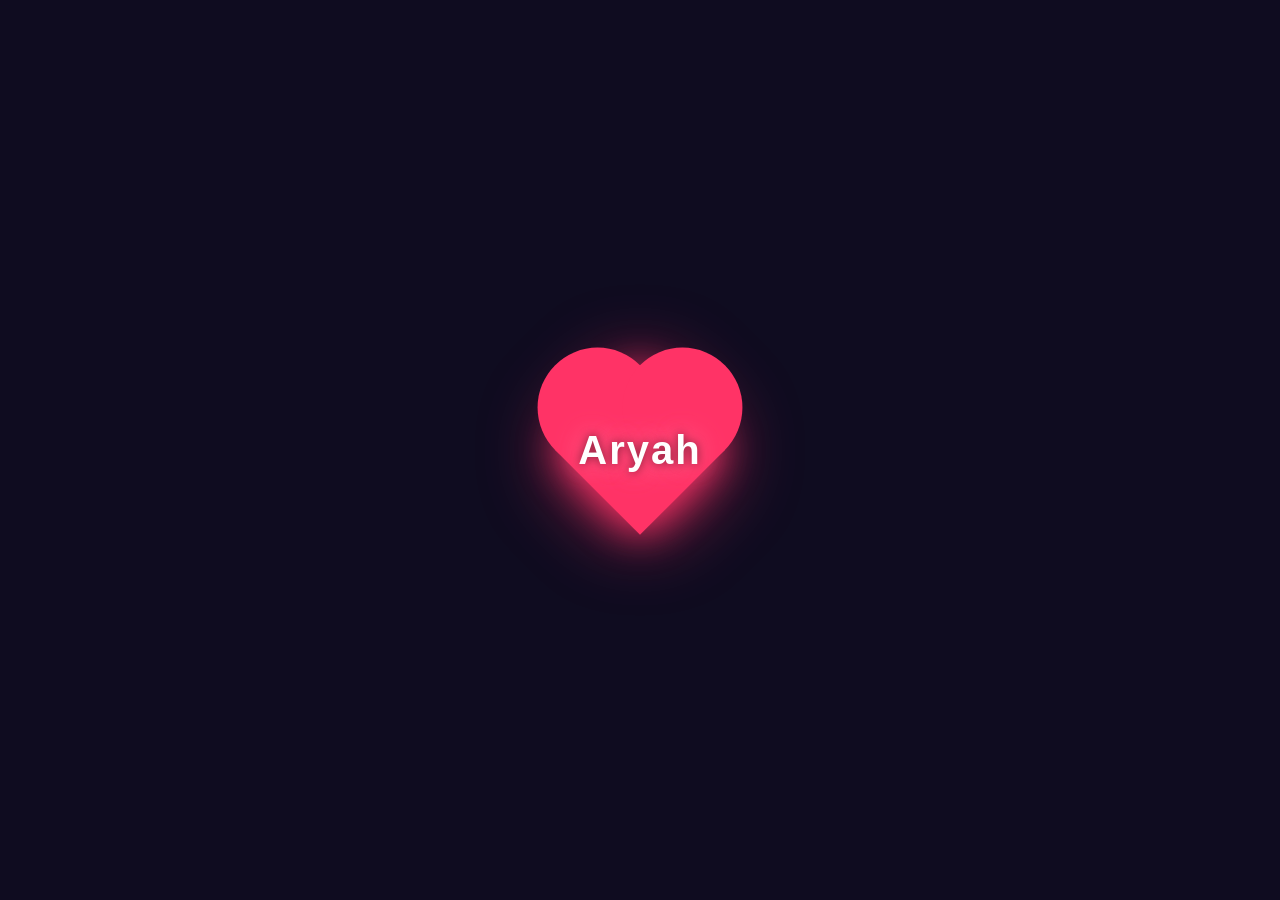
==== aryah.html @ 9f1c4642 "Add HTML structure for Love Animation page" ====
<!DOCTYPE html>
<html lang="id">
<head>
  <meta charset="UTF-8">
  <meta name="viewport" content="width=device-width, initial-scale=1.0">
  <title>Love Animation - Aryah</title>
  <style>
    * {
      margin: 0;
      padding: 0;
      box-sizing: border-box;
    }

    body {
      height: 100vh;
      display: flex;
      justify-content: center;
      align-items: center;
      background: #0f0c20;
      overflow: hidden;
      font-family: 'Poppins', 'Segoe UI', Tahoma, Geneva, Verdana, sans-serif;
    }

    /* Container Utama */
    .container {
      position: relative;
      display: flex;
      flex-direction: column;
      align-items: center;
      justify-content: center;
    }

    /* Animasi Hati (Love) */
    .heart {
      position: relative;
      width: 120px;
      height: 120px;
      background-color: #ff3366;
      transform: rotate(-45deg);
      animation: beat 1.2s infinite ease-in-out;
      box-shadow: 0 0 40px #ff3366, 0 0 80px #ff3366;
    }

    .heart::before,
    .heart::after {
      content: "";
      position: absolute;
      width: 120px;
      height: 120px;
      background-color: #ff3366;
      border-radius: 50%;
    }

    .heart::before {
      top: -60px;
      left: 0;
    }

    .heart::after {
      left: 60px;
      top: 0;
    }

    /* Teks Nama "Aryah" */
    .name {
      position: absolute;
      z-index: 10;
      font-size: 2.5rem;
      font-weight: 700;
      color: #ffffff;
      text-shadow: 0 0 10px rgba(0, 0, 0, 0.5),
                   0 0 20px #ff3366,
                   0 0 30px #ff99bb;
      letter-spacing: 2px;
      animation: pulseText 1.2s infinite ease-in-out;
      pointer-events: none;
    }

    /* Keyframes Animasi Heartbeat */
    @keyframes beat {
      0% {
        transform: rotate(-45deg) scale(1);
      }
      25% {
        transform: rotate(-45deg) scale(1.15);
      }
      30% {
        transform: rotate(-45deg) scale(1.05);
      }
      45% {
        transform: rotate(-45deg) scale(1.25);
      }
      70% {
        transform: rotate(-45deg) scale(1);
      }
      100% {
        transform: rotate(-45deg) scale(1);
      }
    }

    /* Keyframes Animasi Teks */
    @keyframes pulseText {
      0%, 100% {
        transform: scale(1);
      }
      25% {
        transform: scale(1.1);
      }
      45% {
        transform: scale(1.18);
      }
    }

    /* Partikel Hati Kecil Berterbangan */
    .particle {
      position: absolute;
      width: 15px;
      height: 15px;
      background-color: #ff6699;
      transform: rotate(-45deg);
      opacity: 0;
      animation: floatUp 4s infinite linear;
      pointer-events: none;
    }

    .particle::before,
    .particle::after {
      content: "";
      position: absolute;
      width: 15px;
      height: 15px;
      background-color: #ff6699;
      border-radius: 50%;
    }

    .particle::before {
      top: -7.5px;
      left: 0;
    }

    .particle::after {
      left: 7.5px;
      top: 0;
    }

    @keyframes floatUp {
      0% {
        transform: translateY(100vh) rotate(-45deg) scale(0.3);
        opacity: 0;
      }
      20% {
        opacity: 0.8;
      }
      80% {
        opacity: 0.8;
      }
      100% {
        transform: translateY(-20vh) rotate(-45deg) scale(1.2);
        opacity: 0;
      }
    }
  </style>
</head>
<body>

  <div class="container">
    <div class="heart"></div>
    <div class="name">Aryah</div>
  </div>

  <!-- JavaScript untuk menghasilkan partikel hati berterbangan secara otomatis -->
  <script>
    function createParticles() {
      const particleCount = 20;
      for (let i = 0; i < particleCount; i++) {
        const particle = document.createElement('div');
        particle.classList.add('particle');
        
        // Posisi horizontal acak
        particle.style.left = Math.random() * 100 + 'vw';
        
        // Durasi & delay animasi acak
        const duration = Math.random() * 3 + 3; // 3 - 6 detik
        const delay = Math.random() * 5; // 0 - 5 detik
        const size = Math.random() * 15 + 8; // ukuran bervariasi

        particle.style.animationDuration = duration + 's';
        particle.style.animationDelay = delay + 's';
        particle.style.width = size + 'px';
        particle.style.height = size + 'px';

        document.body.appendChild(particle);
      }
    }

    createParticles();
  </script>
</body>
</html>
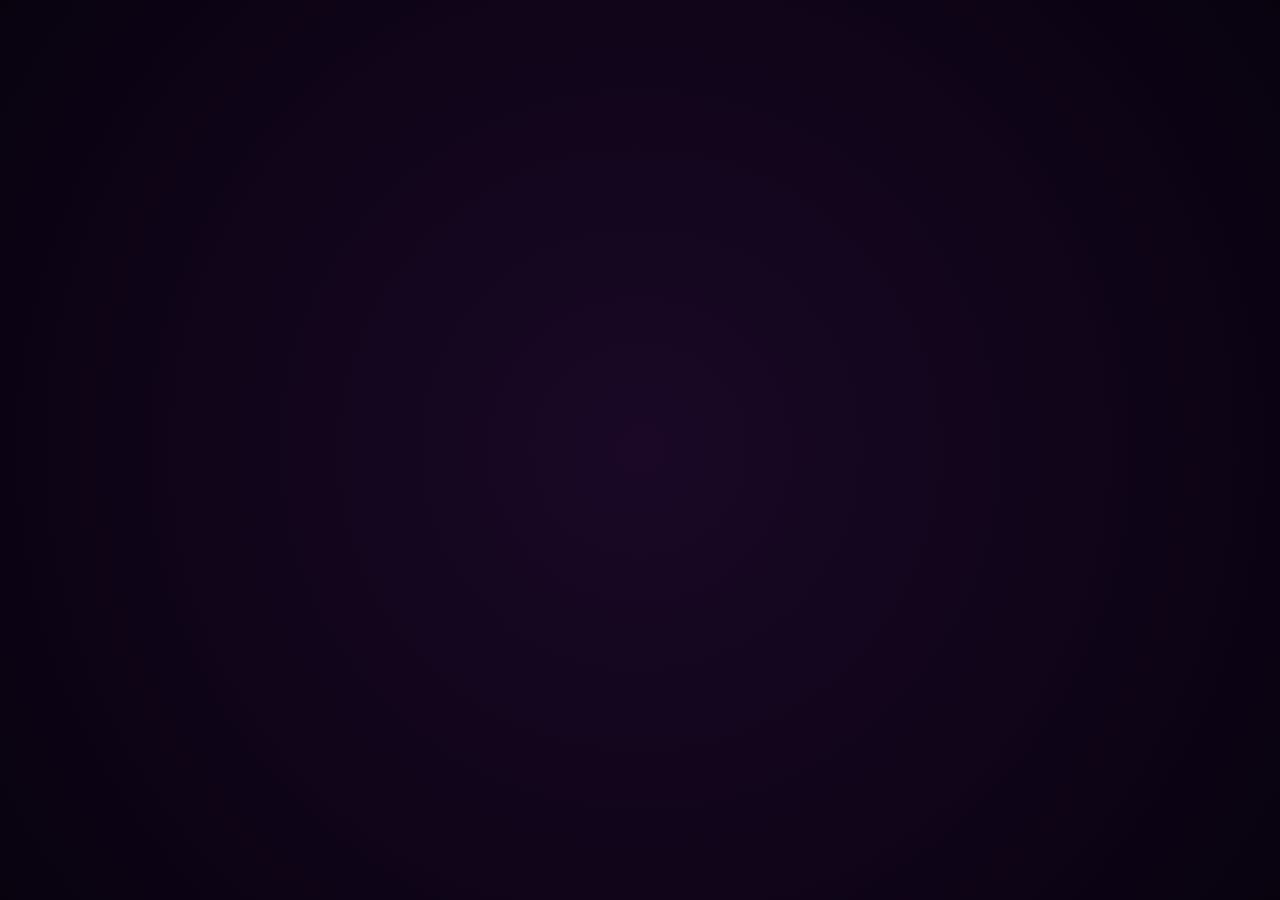
==== commit 2c316ae5: "Revise title and enhance background styles Updated title and styles for improved aesthetics. Removed" ====
--- a/aryah.html
+++ b/aryah.html
@@ -3,7 +3,8 @@
 <head>
   <meta charset="UTF-8">
   <meta name="viewport" content="width=device-width, initial-scale=1.0">
-  <title>Love Animation - Aryah</title>
+  <title>Special for Aryah ❤️</title>
+  <link href="https://fonts.googleapis.com/css2?family=Great+Vibes&family=Poppins:wght@300;400;600&display=swap" rel="stylesheet">
   <style>
     * {
       margin: 0;
@@ -13,187 +14,75 @@
 
     body {
       height: 100vh;
+      width: 100vw;
       display: flex;
       justify-content: center;
       align-items: center;
-      background: #0f0c20;
+      background: radial-gradient(circle at center, #1a0826 0%, #08020f 100%);
       overflow: hidden;
-      font-family: 'Poppins', 'Segoe UI', Tahoma, Geneva, Verdana, sans-serif;
+      font-family: 'Poppins', sans-serif;
+      user-select: none;
     }
 
-    /* Container Utama */
-    .container {
+    /* Canvas Partikel Latar Belakang */
+    #bgCanvas {
+      position: absolute;
+      top: 0;
+      left: 0;
+      width: 100%;
+      height: 100%;
+      z-index: 1;
+    }
+
+    /* Card Utama Glassmorphism */
+    .card {
       position: relative;
+      z-index: 10;
       display: flex;
       flex-direction: column;
       align-items: center;
       justify-content: center;
+      padding: 50px 40px 40px;
+      background: rgba(255, 255, 255, 0.03);
+      backdrop-filter: blur(15px);
+      -webkit-backdrop-filter: blur(15px);
+      border: 1px solid rgba(255, 255, 255, 0.1);
+      border-radius: 30px;
+      box-shadow: 0 20px 50px rgba(0, 0, 0, 0.5),
+                  0 0 30px rgba(255, 51, 102, 0.2);
+      cursor: pointer;
+      transition: transform 0.3s ease;
     }
 
-    /* Animasi Hati (Love) */
+    .card:hover {
+      transform: translateY(-5px) scale(1.02);
+    }
+
+    /* Animasi Heartbeat Utama */
+    .heart-wrapper {
+      position: relative;
+      width: 140px;
+      height: 140px;
+      display: flex;
+      justify-content: center;
+      align-items: center;
+      margin-bottom: 25px;
+    }
+
     .heart {
-      position: relative;
-      width: 120px;
-      height: 120px;
-      background-color: #ff3366;
+      position: absolute;
+      width: 80px;
+      height: 80px;
+      background: linear-gradient(135deg, #ff3366, #ff0055);
       transform: rotate(-45deg);
-      animation: beat 1.2s infinite ease-in-out;
-      box-shadow: 0 0 40px #ff3366, 0 0 80px #ff3366;
+      animation: heartbeat 1.2s infinite cubic-bezier(0.215, 0.61, 0.355, 1);
+      box-shadow: 0 0 30px #ff3366, 0 0 60px #ff0055, 0 0 90px #ff3366;
     }
 
     .heart::before,
     .heart::after {
       content: "";
       position: absolute;
-      width: 120px;
-      height: 120px;
-      background-color: #ff3366;
-      border-radius: 50%;
-    }
-
-    .heart::before {
-      top: -60px;
-      left: 0;
-    }
-
-    .heart::after {
-      left: 60px;
-      top: 0;
-    }
-
-    /* Teks Nama "Aryah" */
-    .name {
-      position: absolute;
-      z-index: 10;
-      font-size: 2.5rem;
-      font-weight: 700;
-      color: #ffffff;
-      text-shadow: 0 0 10px rgba(0, 0, 0, 0.5),
-                   0 0 20px #ff3366,
-                   0 0 30px #ff99bb;
-      letter-spacing: 2px;
-      animation: pulseText 1.2s infinite ease-in-out;
-      pointer-events: none;
-    }
-
-    /* Keyframes Animasi Heartbeat */
-    @keyframes beat {
-      0% {
-        transform: rotate(-45deg) scale(1);
-      }
-      25% {
-        transform: rotate(-45deg) scale(1.15);
-      }
-      30% {
-        transform: rotate(-45deg) scale(1.05);
-      }
-      45% {
-        transform: rotate(-45deg) scale(1.25);
-      }
-      70% {
-        transform: rotate(-45deg) scale(1);
-      }
-      100% {
-        transform: rotate(-45deg) scale(1);
-      }
-    }
-
-    /* Keyframes Animasi Teks */
-    @keyframes pulseText {
-      0%, 100% {
-        transform: scale(1);
-      }
-      25% {
-        transform: scale(1.1);
-      }
-      45% {
-        transform: scale(1.18);
-      }
-    }
-
-    /* Partikel Hati Kecil Berterbangan */
-    .particle {
-      position: absolute;
-      width: 15px;
-      height: 15px;
-      background-color: #ff6699;
-      transform: rotate(-45deg);
-      opacity: 0;
-      animation: floatUp 4s infinite linear;
-      pointer-events: none;
-    }
-
-    .particle::before,
-    .particle::after {
-      content: "";
-      position: absolute;
-      width: 15px;
-      height: 15px;
-      background-color: #ff6699;
-      border-radius: 50%;
-    }
-
-    .particle::before {
-      top: -7.5px;
-      left: 0;
-    }
-
-    .particle::after {
-      left: 7.5px;
-      top: 0;
-    }
-
-    @keyframes floatUp {
-      0% {
-        transform: translateY(100vh) rotate(-45deg) scale(0.3);
-        opacity: 0;
-      }
-      20% {
-        opacity: 0.8;
-      }
-      80% {
-        opacity: 0.8;
-      }
-      100% {
-        transform: translateY(-20vh) rotate(-45deg) scale(1.2);
-        opacity: 0;
-      }
-    }
-  </style>
-</head>
-<body>
-
-  <div class="container">
-    <div class="heart"></div>
-    <div class="name">Aryah</div>
-  </div>
-
-  <!-- JavaScript untuk menghasilkan partikel hati berterbangan secara otomatis -->
-  <script>
-    function createParticles() {
-      const particleCount = 20;
-      for (let i = 0; i < particleCount; i++) {
-        const particle = document.createElement('div');
-        particle.classList.add('particle');
-        
-        // Posisi horizontal acak
-        particle.style.left = Math.random() * 100 + 'vw';
-        
-        // Durasi & delay animasi acak
-        const duration = Math.random() * 3 + 3; // 3 - 6 detik
-        const delay = Math.random() * 5; // 0 - 5 detik
-        const size = Math.random() * 15 + 8; // ukuran bervariasi
-
-        particle.style.animationDuration = duration + 's';
-        particle.style.animationDelay = delay + 's';
-        particle.style.width = size + 'px';
-        particle.style.height = size + 'px';
-
-        document.body.appendChild(particle);
-      }
-    }
-
-    createParticles();
-  </script>
-</body>
-</html>
+      width: 80px;
+      height: 80px;
+      background: linear-gradient(135
